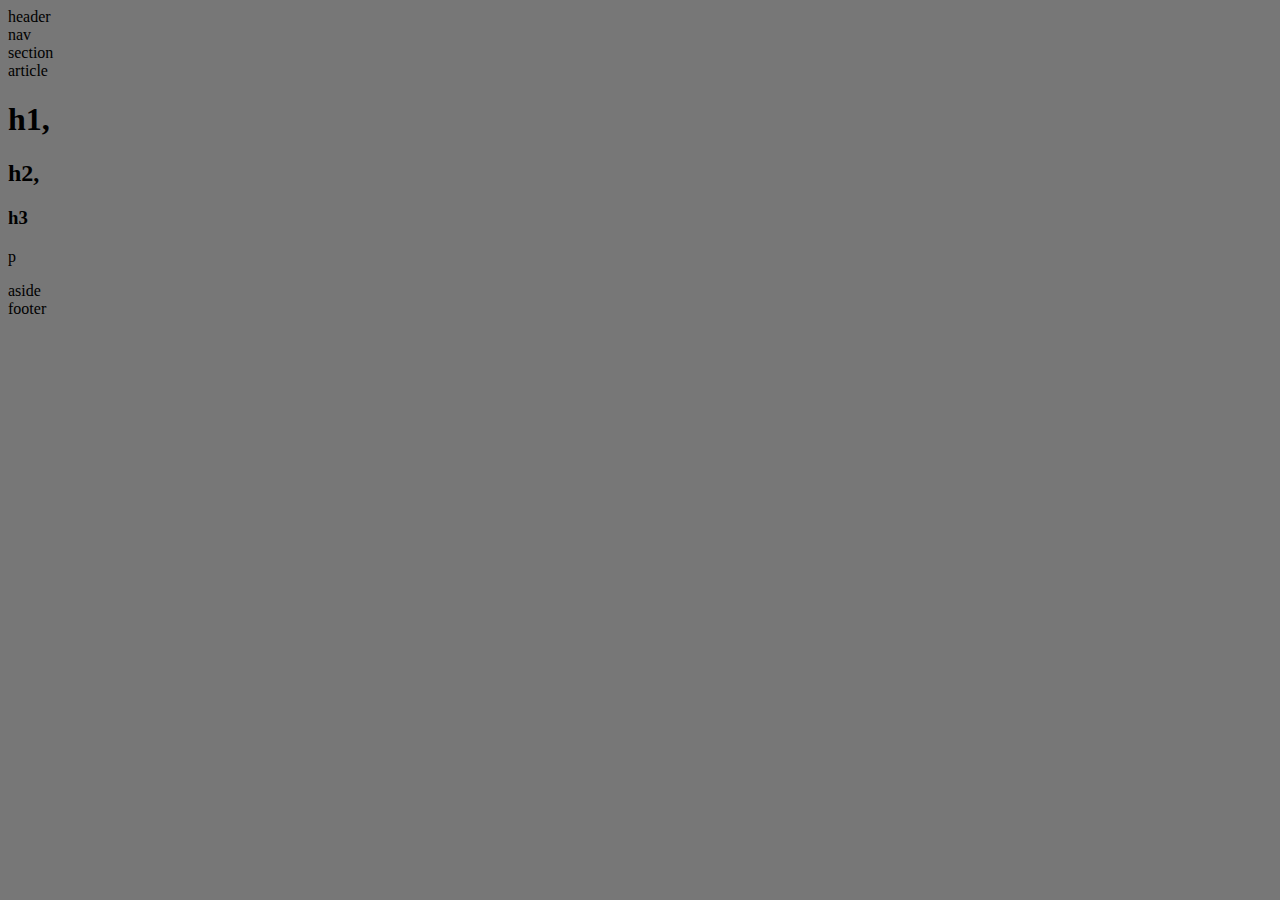
==== index.html @ e51c3a2e "commit 02 - First Add" ====
<!DOCTYPE html>
<html>
<head>
	<title>Week 1 (Easier Assignment - Building a Wireframe</title>
	<link rel="stylesheet" type="text/css" href="style.css">


</head>



<body>


	<div class="wireframe">


	<header>header</header>


	<nav>nav</nav>


	<section class="box section">
		section
	

			<article>
				article
	

					<h1>h1,</h1>
					
					<h2>h2,</h2>
					
					<h3>h3</h3>
					
					<p>p</p>
	

			</article>
	

	</section>
	

	<aside class="box aside">aside</aside>
	

	<footer>footer</footer>
	

	</div>


</body>


</html>
---- style.css ----
body {
	background: #777;
}


/*.wireframe {

}*/
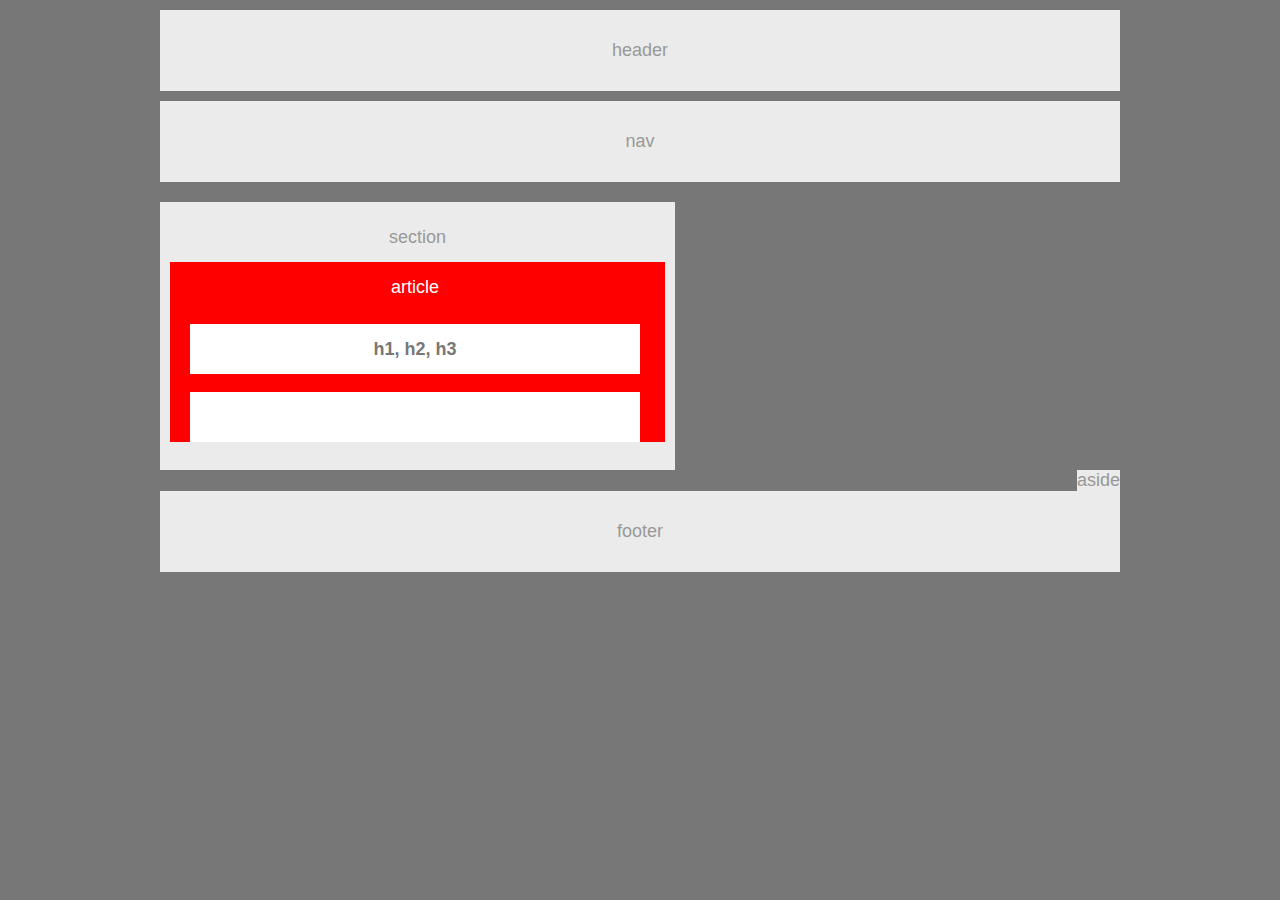
==== commit 36c10647: "commit 03 - 50% formatting" ====
--- a/index.html
+++ b/index.html
@@ -12,7 +12,7 @@
 <body>
 
 
-	<div class="wireframe">
+	<div>
 
 
 	<header>header</header>
@@ -21,7 +21,7 @@
 	<nav>nav</nav>
 
 
-	<section class="box section">
+	<section>
 		section
 	
 
@@ -29,11 +29,11 @@
 				article
 	
 
-					<h1>h1,</h1>
+					<h1>h1, h2, h3</h1>
 					
-					<h2>h2,</h2>
 					
-					<h3>h3</h3>
+					
+					
 					
 					<p>p</p>
 	
@@ -44,7 +44,7 @@
 	</section>
 	
 
-	<aside class="box aside">aside</aside>
+	<aside>aside</aside>
 	
 
 	<footer>footer</footer>
--- a/style.css
+++ b/style.css
@@ -1,8 +1,94 @@
 body {
 	background: #777;
+	font-family: 'Arial', 'Helvetica Neue', Helvetica, sans-serif;
+	font-size: 18px;
+	width: 960px;
+	margin: 10px auto 0 auto;
+	text-align: center;
+	color: #999;
+	
+
+
+
 }
 
+header,
+nav,
+section,
+aside,
+footer
+ {
+ 	background: #ebebeb;
 
-/*.wireframe {
+}
 
-}*/+header,
+nav,
+footer {
+	padding: 30px;
+}
+
+header {
+	margin-bottom: 10px;
+
+
+}
+
+nav {
+	margin-bottom: 20px;
+
+
+}
+
+section {
+	width: 495px;
+	line-height: 50px;
+	margin-right: 20px;
+	padding: 10px;
+
+
+}
+
+article {
+	background: red;
+	position: relative;
+	bottom: -10;
+	color: white;
+	padding-left: 20px;
+	padding-right: 25px;
+
+
+
+}
+
+aside {
+	
+	
+	float: right;	
+
+
+
+}
+
+h1 {
+	background: white;
+	font-size: 18px;
+	color: #777;
+	position: relative;
+
+}
+
+p {
+	background: white;
+	font-size: 18px;
+
+
+
+}
+
+footer {
+	margin-top: 20px;
+	clear: both;
+
+
+}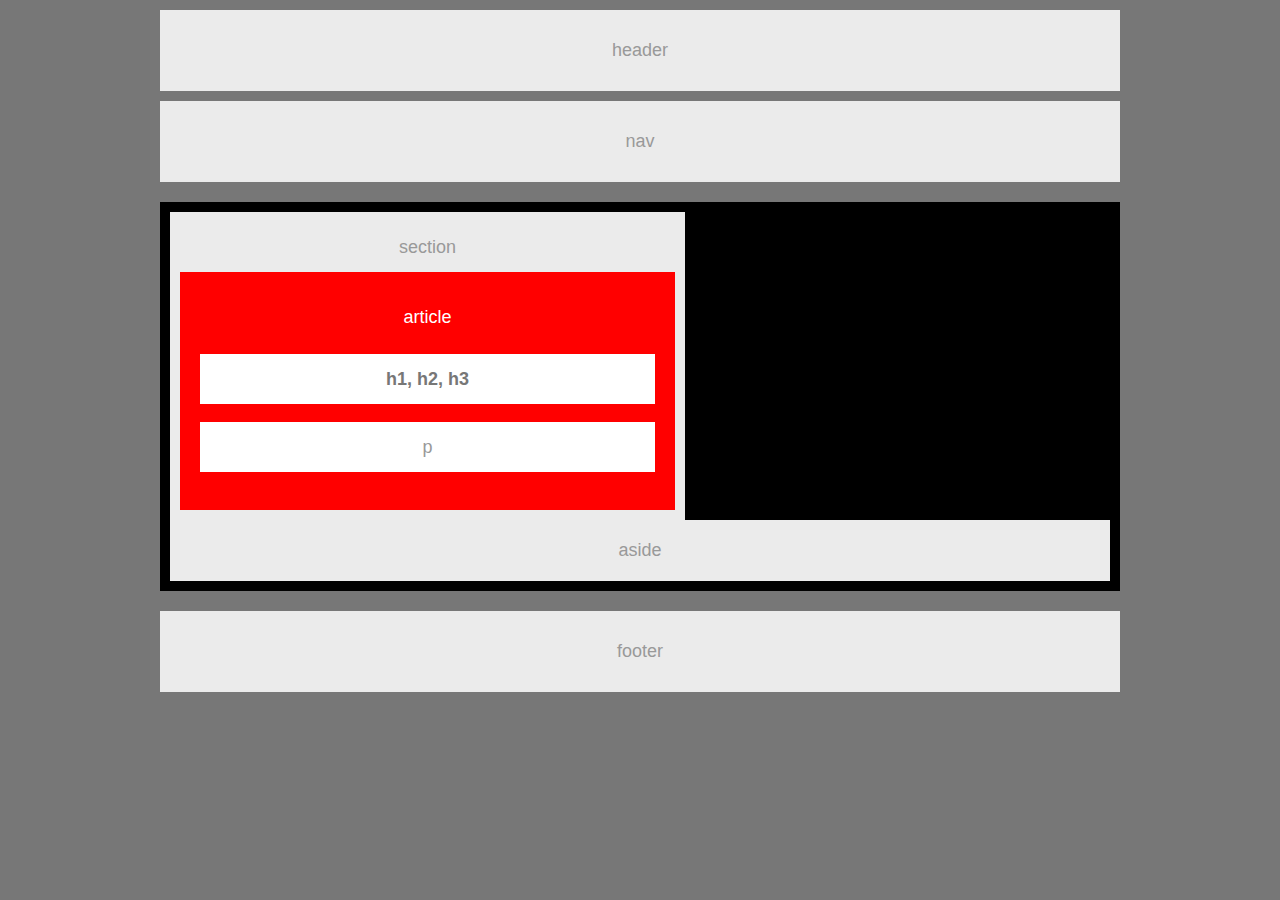
==== commit 22832624: "wireframe wip70%" ====
--- a/index.html
+++ b/index.html
@@ -12,7 +12,7 @@
 <body>
 
 
-	<div>
+	
 
 
 	<header>header</header>
@@ -20,7 +20,7 @@
 
 	<nav>nav</nav>
 
-
+	<div class="container">
 	<section>
 		section
 	
@@ -45,12 +45,12 @@
 	
 
 	<aside>aside</aside>
-	
+	</div>
 
 	<footer>footer</footer>
 	
 
-	</div>
+	
 
 
 </body>
--- a/style.css
+++ b/style.css
@@ -6,10 +6,10 @@
 	margin: 10px auto 0 auto;
 	text-align: center;
 	color: #999;
-	
-
-
-
+	}
+.container {
+	background: black;
+	padding: 10px;
 }
 
 header,
@@ -54,18 +54,17 @@
 	position: relative;
 	bottom: -10;
 	color: white;
-	padding-left: 20px;
-	padding-right: 25px;
+	padding: 20px;
 
 
 
 }
 
 aside {
-	
-	
-	float: right;	
-
+	position: relative;
+	padding: 20px;
+	right: 0;
+	top: 0;
 
 
 }
@@ -81,7 +80,7 @@
 p {
 	background: white;
 	font-size: 18px;
-
+	color: #999;
 
 
 }
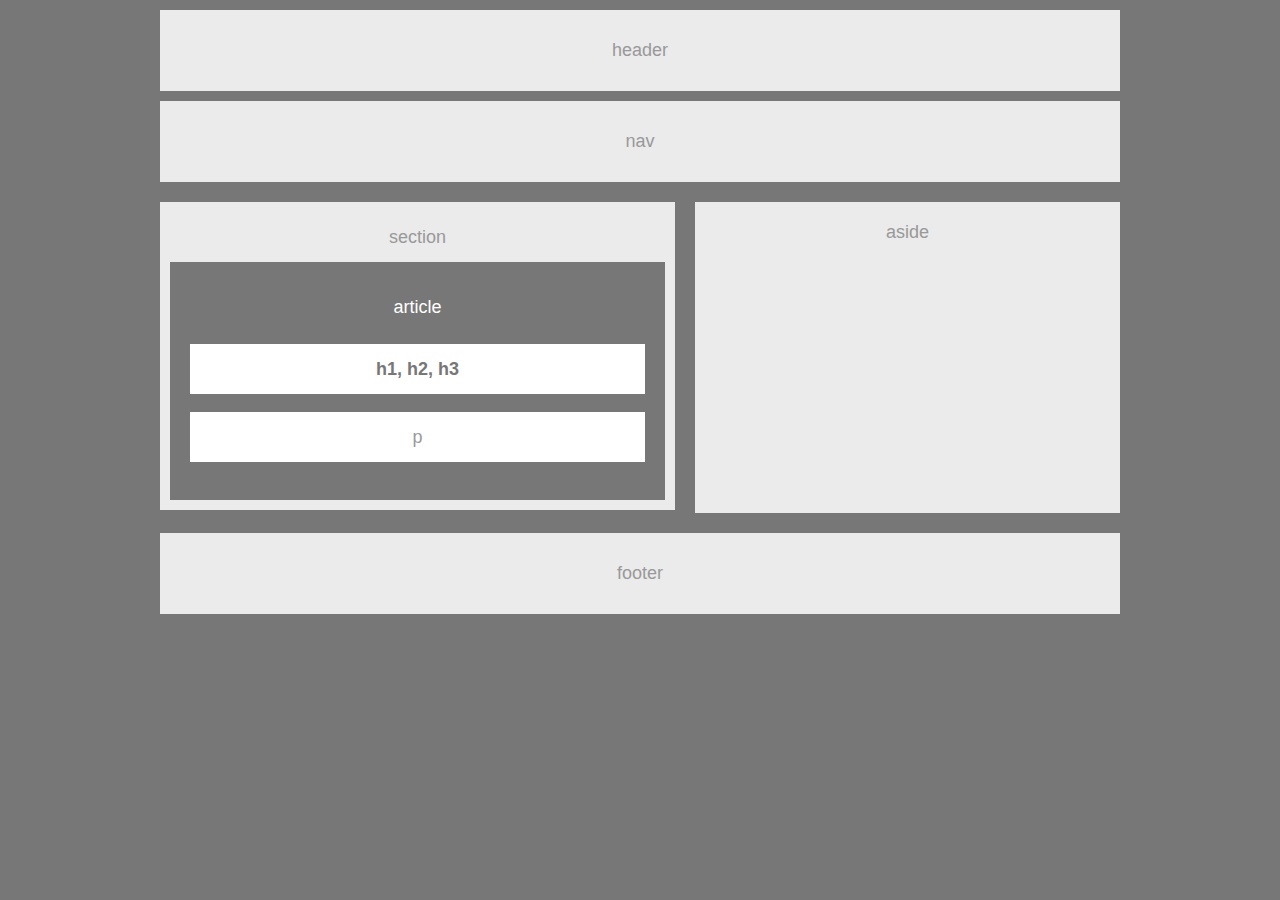
==== commit 1590f873: "commit 05 - 90%solved except h1/p positions" ====
--- a/index.html
+++ b/index.html
@@ -20,7 +20,7 @@
 
 	<nav>nav</nav>
 
-	<div class="container">
+	
 	<section>
 		section
 	
@@ -45,7 +45,7 @@
 	
 
 	<aside>aside</aside>
-	</div>
+	
 
 	<footer>footer</footer>
 	
--- a/style.css
+++ b/style.css
@@ -7,11 +7,11 @@
 	text-align: center;
 	color: #999;
 	}
-.container {
-	background: black;
-	padding: 10px;
-}
-
+/*.container {
+	background: yellow;
+	
+	
+}*/
 header,
 nav,
 section,
@@ -45,35 +45,35 @@
 	line-height: 50px;
 	margin-right: 20px;
 	padding: 10px;
-
+	float: left;
 
 }
 
 article {
-	background: red;
-	position: relative;
-	bottom: -10;
+	background: #777;
+	padding: 20px;
+	
 	color: white;
-	padding: 20px;
+	
 
 
 
 }
 
 aside {
+	float: left;
+	padding: 20px;
 	position: relative;
-	padding: 20px;
-	right: 0;
-	top: 0;
-
-
+	left: 0;
+	width: 385px;
+	height: 271px;
+	margin-bottom: 20px;
 }
-
 h1 {
 	background: white;
 	font-size: 18px;
 	color: #777;
-	position: relative;
+	
 
 }
 
@@ -82,12 +82,11 @@
 	font-size: 18px;
 	color: #999;
 
-
 }
 
 footer {
-	margin-top: 20px;
 	clear: both;
+	
 
 
 }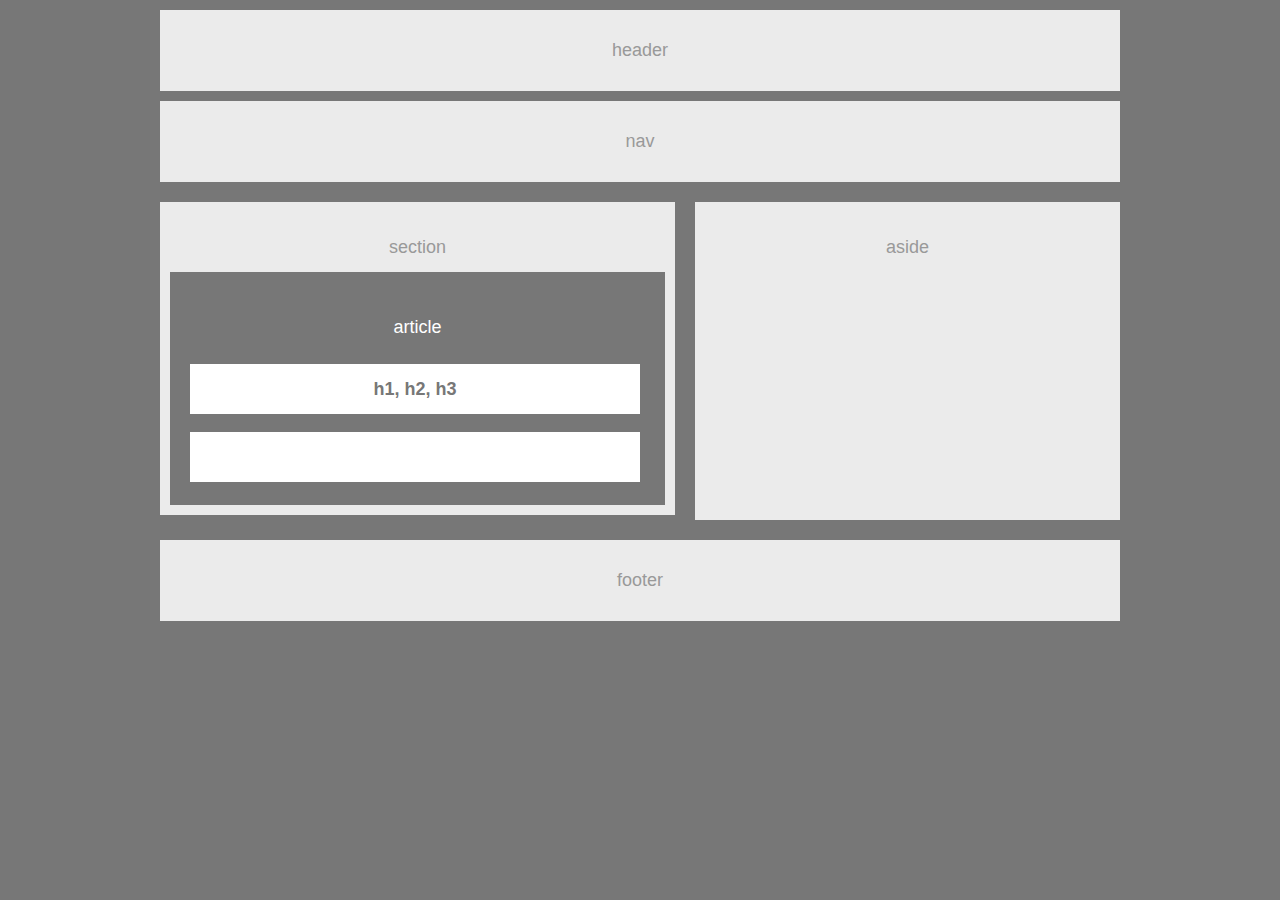
==== commit 88891b2c: "commit 07 - attempt by copy to local" ====
--- a/index.html
+++ b/index.html
@@ -12,7 +12,7 @@
 <body>
 
 
-	
+	<div>
 
 
 	<header>header</header>
@@ -20,7 +20,7 @@
 
 	<nav>nav</nav>
 
-	
+
 	<section>
 		section
 	
@@ -50,7 +50,7 @@
 	<footer>footer</footer>
 	
 
-	
+	</div>
 
 
 </body>
--- a/style.css
+++ b/style.css
@@ -6,12 +6,12 @@
 	margin: 10px auto 0 auto;
 	text-align: center;
 	color: #999;
-	}
-/*.container {
-	background: yellow;
 	
-	
-}*/
+
+
+
+}
+
 header,
 nav,
 section,
@@ -44,16 +44,17 @@
 	width: 495px;
 	line-height: 50px;
 	margin-right: 20px;
-	padding: 10px;
+	padding: 20px 10px 10px 10px;
 	float: left;
 
 }
 
 article {
 	background: #777;
-	padding: 20px;
+	padding: 30px 20px 5px 20px;
+
+	color: white;
 	
-	color: white;
 	
 
 
@@ -61,32 +62,32 @@
 }
 
 aside {
-	float: left;
-	padding: 20px;
-	position: relative;
-	left: 0;
-	width: 385px;
-	height: 271px;
+	bottom: 20px;
 	margin-bottom: 20px;
+	float: left;	
+	width: 425px;
+	height: 298px;
+	line-height: 50px;
+	padding-top: 20px;
 }
 h1 {
 	background: white;
 	font-size: 18px;
 	color: #777;
-	
-
+	margin-right: 5px;
 }
 
 p {
 	background: white;
 	font-size: 18px;
-	color: #999;
+	margin-right: 5px;
+
 
 }
 
 footer {
+	margin-top: 20px;
 	clear: both;
-	
 
 
 }